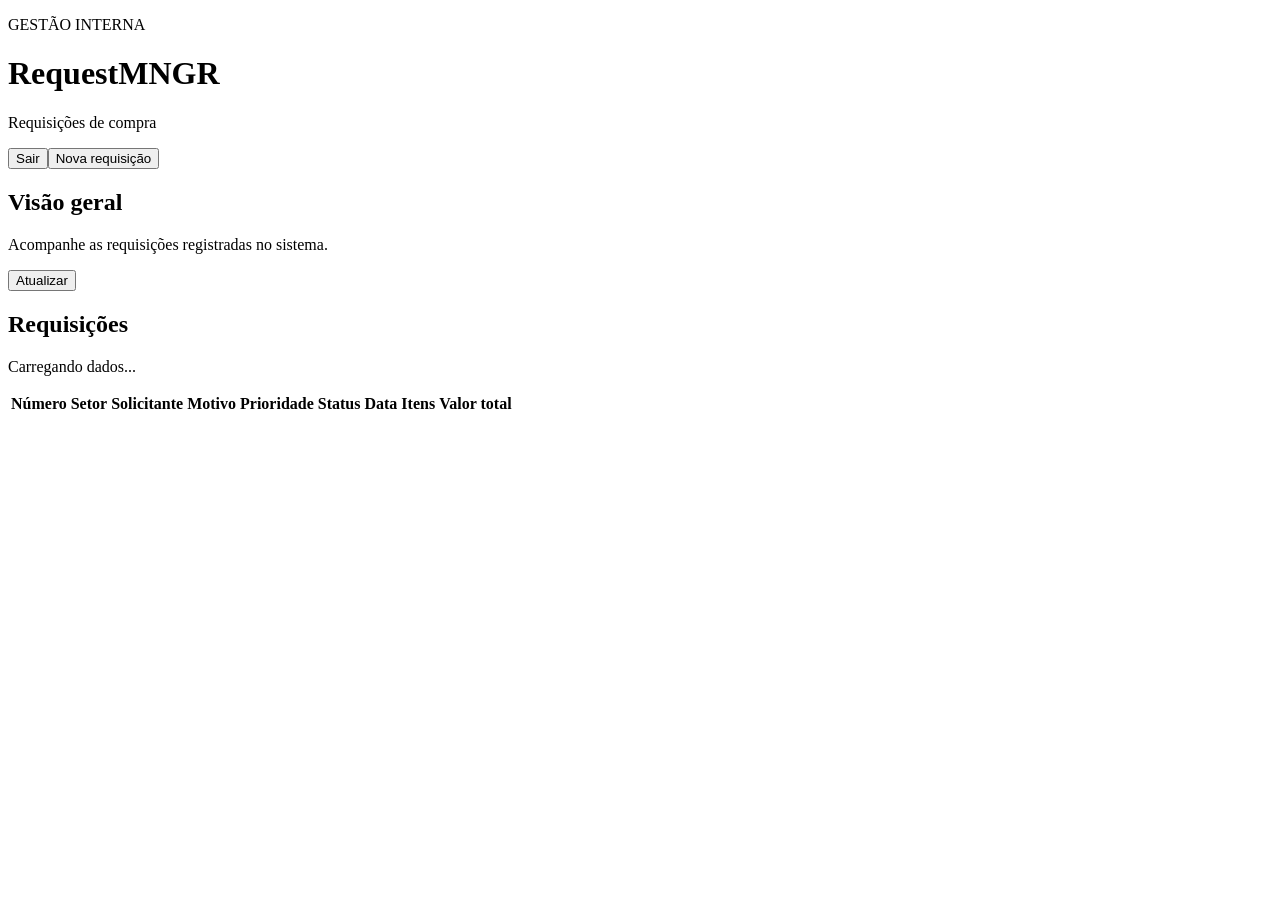
==== src/main/resources/static/index.html @ a2c5f0a8 "feat: add local authentication and role-based security" ====
<!DOCTYPE html>
<html lang="pt-BR">
<head>
    <meta charset="UTF-8">
    <meta name="viewport" content="width=device-width, initial-scale=1.0">
    <title>RequestMNGR</title>
    <link rel="stylesheet" href="/styles.css">
</head>
<body>
<main class="page-shell">
    <header class="topbar">
        <div><p class="eyebrow">GESTÃO INTERNA</p><h1>RequestMNGR</h1><p class="subtitle">Requisições de compra</p></div>
        <div class="account-actions"><span id="current-user" aria-live="polite"></span><button class="button button-secondary" id="logout" type="button">Sair</button><button class="button button-primary" id="open-create-form" type="button">Nova requisição</button></div>
    </header>
    <section aria-label="Resumo das requisições"><div class="section-heading"><div><h2>Visão geral</h2><p>Acompanhe as requisições registradas no sistema.</p></div><button class="button button-secondary" id="refresh-list" type="button">Atualizar</button></div><div class="summary-grid" id="summary-cards"></div></section>
    <section class="content-card" aria-labelledby="requests-title"><div class="section-heading"><div><h2 id="requests-title">Requisições</h2><p id="request-count">Carregando dados...</p></div></div><div class="table-wrapper"><table><thead><tr><th>Número</th><th>Setor</th><th>Solicitante</th><th>Motivo</th><th>Prioridade</th><th>Status</th><th>Data</th><th>Itens</th><th>Valor total</th></tr></thead><tbody id="request-table-body"></tbody></table></div><p class="empty-state" id="empty-state" hidden>Nenhuma requisição cadastrada.</p></section>
</main>
<dialog id="create-request-dialog"><form id="create-request-form"><div class="dialog-header"><div><p class="eyebrow">NOVA REQUISIÇÃO</p><h2>Registrar compra</h2></div><button class="icon-button" id="close-create-form" type="button" aria-label="Fechar">×</button></div><div class="form-grid"><label>Número da requisição<input name="requestNumber" maxlength="50" required></label><label>Setor<input name="department" maxlength="120" required></label><label>Solicitante<input name="requesterName" maxlength="150" required></label><label>Data da solicitação<input name="requestedOn" type="date" required></label><label>Prioridade<select name="priority" required><option value="LOW">Baixa</option><option value="MEDIUM" selected>Média</option><option value="HIGH">Alta</option></select></label><label>Centro de custo<input name="costCenter" maxlength="80"></label><label>Comprador<input name="buyerName" maxlength="150"></label><label>Gestor<input name="managerName" maxlength="150"></label><label class="full-width">Motivo da compra<textarea name="purchaseReason" rows="3" required></textarea></label><label class="full-width">Observações<textarea name="notes" rows="2"></textarea></label></div><div class="items-header"><div><h3>Itens da requisição</h3><p>Informe pelo menos um item.</p></div><button class="button button-secondary" id="add-item" type="button">Adicionar item</button></div><div id="item-forms"></div><p class="form-message" id="form-message" role="alert" hidden></p><div class="form-actions"><button class="button button-secondary" id="cancel-create" type="button">Cancelar</button><button class="button button-primary" type="submit">Salvar requisição</button></div></form></dialog>
<template id="item-form-template"><fieldset class="item-form"><legend>Item</legend><button class="remove-item" type="button">Remover</button><div class="form-grid"><label class="full-width">Descrição<input class="item-description" maxlength="500" required></label><label>Marca ou modelo<input class="item-brand-model" maxlength="250"></label><label>Quantidade<input class="item-quantity" type="number" min="1" step="1" value="1" required></label><label>Fornecedor<input class="item-supplier-name" maxlength="200"></label><label>Valor total<input class="item-total-value" type="number" min="0" step="0.01" value="0.00" required></label><label class="full-width">Observações<input class="item-notes" maxlength="2000"></label></div></fieldset></template>
<script src="/app.js" defer></script>
</body>
</html>
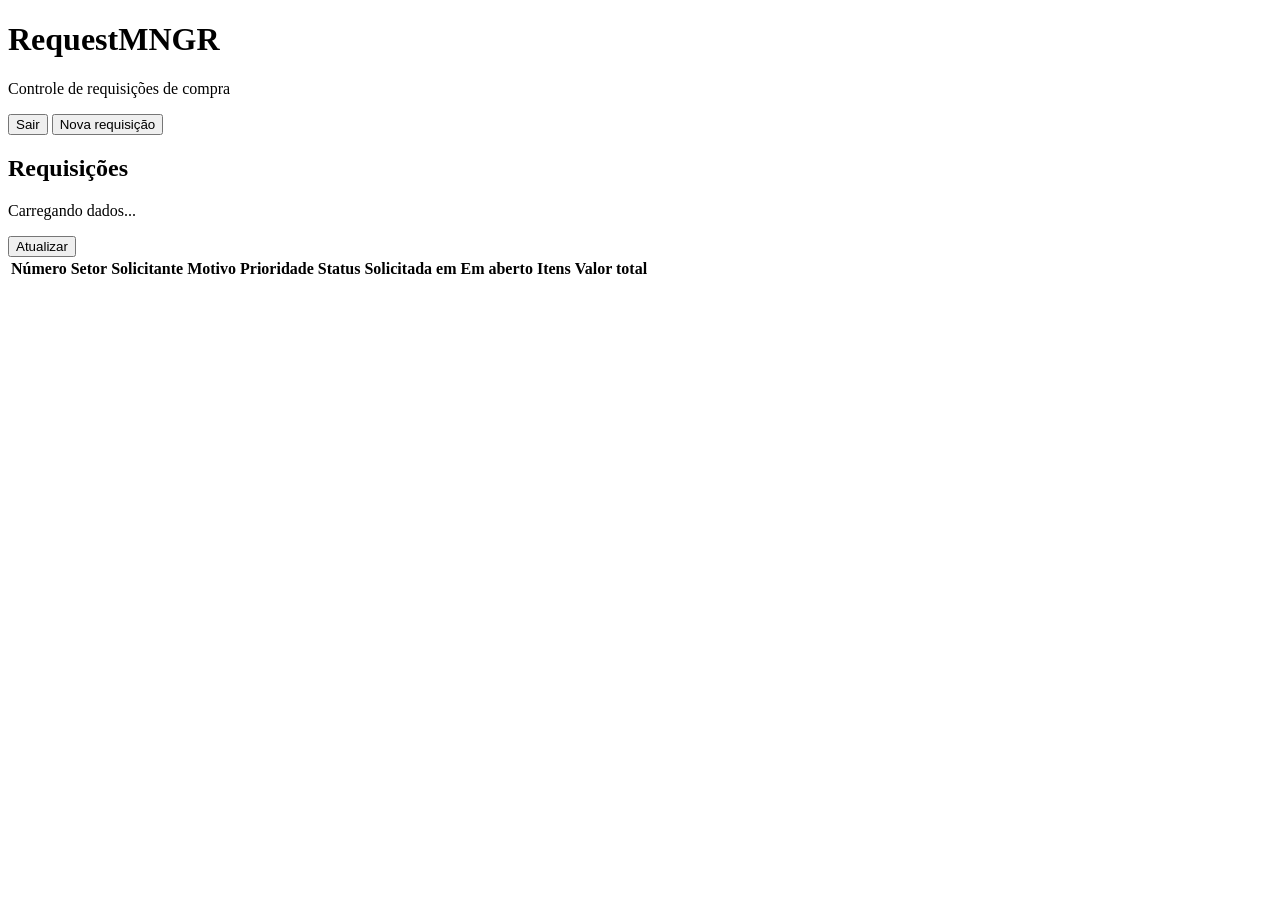
==== commit 31825bb4: "feat: refine purchase request interface" ====
--- a/src/main/resources/static/index.html
+++ b/src/main/resources/static/index.html
@@ -8,15 +8,102 @@
 </head>
 <body>
 <main class="page-shell">
-    <header class="topbar">
-        <div><p class="eyebrow">GESTÃO INTERNA</p><h1>RequestMNGR</h1><p class="subtitle">Requisições de compra</p></div>
-        <div class="account-actions"><span id="current-user" aria-live="polite"></span><button class="button button-secondary" id="logout" type="button">Sair</button><button class="button button-primary" id="open-create-form" type="button">Nova requisição</button></div>
+    <header class="application-header">
+        <div class="application-identity">
+            <h1>RequestMNGR</h1>
+            <p>Controle de requisições de compra</p>
+        </div>
+        <div class="account-actions">
+            <span id="current-user" aria-live="polite"></span>
+            <button class="button button-quiet" id="logout" type="button">Sair</button>
+            <button class="button button-primary" id="open-create-form" type="button">Nova requisição</button>
+        </div>
     </header>
-    <section aria-label="Resumo das requisições"><div class="section-heading"><div><h2>Visão geral</h2><p>Acompanhe as requisições registradas no sistema.</p></div><button class="button button-secondary" id="refresh-list" type="button">Atualizar</button></div><div class="summary-grid" id="summary-cards"></div></section>
-    <section class="content-card" aria-labelledby="requests-title"><div class="section-heading"><div><h2 id="requests-title">Requisições</h2><p id="request-count">Carregando dados...</p></div></div><div class="table-wrapper"><table><thead><tr><th>Número</th><th>Setor</th><th>Solicitante</th><th>Motivo</th><th>Prioridade</th><th>Status</th><th>Data</th><th>Itens</th><th>Valor total</th></tr></thead><tbody id="request-table-body"></tbody></table></div><p class="empty-state" id="empty-state" hidden>Nenhuma requisição cadastrada.</p></section>
+
+    <section class="indicator-strip" aria-label="Resumo das requisições">
+        <div class="summary-grid" id="summary-cards"></div>
+    </section>
+
+    <section class="requests-section" aria-labelledby="requests-title">
+        <div class="section-heading">
+            <div>
+                <h2 id="requests-title">Requisições</h2>
+                <p id="request-count">Carregando dados...</p>
+            </div>
+            <button class="button button-quiet" id="refresh-list" type="button">Atualizar</button>
+        </div>
+        <div class="table-wrapper">
+            <table>
+                <thead>
+                <tr>
+                    <th>Número</th>
+                    <th>Setor</th>
+                    <th>Solicitante</th>
+                    <th>Motivo</th>
+                    <th>Prioridade</th>
+                    <th>Status</th>
+                    <th>Solicitada em</th>
+                    <th>Em aberto</th>
+                    <th>Itens</th>
+                    <th>Valor total</th>
+                </tr>
+                </thead>
+                <tbody id="request-table-body"></tbody>
+            </table>
+        </div>
+        <p class="empty-state" id="empty-state" hidden>Nenhuma requisição cadastrada.</p>
+    </section>
 </main>
-<dialog id="create-request-dialog"><form id="create-request-form"><div class="dialog-header"><div><p class="eyebrow">NOVA REQUISIÇÃO</p><h2>Registrar compra</h2></div><button class="icon-button" id="close-create-form" type="button" aria-label="Fechar">×</button></div><div class="form-grid"><label>Número da requisição<input name="requestNumber" maxlength="50" required></label><label>Setor<input name="department" maxlength="120" required></label><label>Solicitante<input name="requesterName" maxlength="150" required></label><label>Data da solicitação<input name="requestedOn" type="date" required></label><label>Prioridade<select name="priority" required><option value="LOW">Baixa</option><option value="MEDIUM" selected>Média</option><option value="HIGH">Alta</option></select></label><label>Centro de custo<input name="costCenter" maxlength="80"></label><label>Comprador<input name="buyerName" maxlength="150"></label><label>Gestor<input name="managerName" maxlength="150"></label><label class="full-width">Motivo da compra<textarea name="purchaseReason" rows="3" required></textarea></label><label class="full-width">Observações<textarea name="notes" rows="2"></textarea></label></div><div class="items-header"><div><h3>Itens da requisição</h3><p>Informe pelo menos um item.</p></div><button class="button button-secondary" id="add-item" type="button">Adicionar item</button></div><div id="item-forms"></div><p class="form-message" id="form-message" role="alert" hidden></p><div class="form-actions"><button class="button button-secondary" id="cancel-create" type="button">Cancelar</button><button class="button button-primary" type="submit">Salvar requisição</button></div></form></dialog>
-<template id="item-form-template"><fieldset class="item-form"><legend>Item</legend><button class="remove-item" type="button">Remover</button><div class="form-grid"><label class="full-width">Descrição<input class="item-description" maxlength="500" required></label><label>Marca ou modelo<input class="item-brand-model" maxlength="250"></label><label>Quantidade<input class="item-quantity" type="number" min="1" step="1" value="1" required></label><label>Fornecedor<input class="item-supplier-name" maxlength="200"></label><label>Valor total<input class="item-total-value" type="number" min="0" step="0.01" value="0.00" required></label><label class="full-width">Observações<input class="item-notes" maxlength="2000"></label></div></fieldset></template>
+
+<dialog id="create-request-dialog">
+    <form id="create-request-form">
+        <div class="dialog-header">
+            <div>
+                <h2>Nova requisição</h2>
+                <p>Registre os itens solicitados para acompanhamento.</p>
+            </div>
+            <button class="icon-button" id="close-create-form" type="button" aria-label="Fechar">×</button>
+        </div>
+        <div class="form-grid">
+            <label>Número da requisição<input name="requestNumber" maxlength="50" required></label>
+            <label>Setor<input name="department" maxlength="120" required></label>
+            <label>Solicitante<input name="requesterName" maxlength="150" required></label>
+            <label>Data da solicitação<input name="requestedOn" type="date" required></label>
+            <label>Prioridade<select name="priority" required><option value="LOW">Baixa</option><option value="MEDIUM" selected>Média</option><option value="HIGH">Alta</option></select></label>
+            <label>Centro de custo<input name="costCenter" maxlength="80"></label>
+            <label>Comprador<input name="buyerName" maxlength="150"></label>
+            <label>Gestor<input name="managerName" maxlength="150"></label>
+            <label class="full-width">Motivo da compra<textarea name="purchaseReason" rows="3" required></textarea></label>
+            <label class="full-width">Observações<textarea name="notes" rows="2"></textarea></label>
+        </div>
+        <div class="items-header">
+            <div><h3>Itens</h3><p>Informe pelo menos um item.</p></div>
+            <button class="button button-quiet" id="add-item" type="button">Adicionar item</button>
+        </div>
+        <div id="item-forms"></div>
+        <p class="form-message" id="form-message" role="alert" hidden></p>
+        <div class="form-actions">
+            <button class="button button-quiet" id="cancel-create" type="button">Cancelar</button>
+            <button class="button button-primary" type="submit">Salvar requisição</button>
+        </div>
+    </form>
+</dialog>
+
+<template id="item-form-template">
+    <fieldset class="item-form">
+        <legend>Item</legend>
+        <button class="remove-item" type="button">Remover</button>
+        <div class="form-grid">
+            <label class="full-width">Descrição<input class="item-description" maxlength="500" required></label>
+            <label>Marca ou modelo<input class="item-brand-model" maxlength="250"></label>
+            <label>Quantidade<input class="item-quantity" type="number" min="1" step="1" value="1" required></label>
+            <label>Fornecedor<input class="item-supplier-name" maxlength="200"></label>
+            <label>Valor total<input class="item-total-value" type="number" min="0" step="0.01" value="0.00" required></label>
+            <label class="full-width">Observações<input class="item-notes" maxlength="2000"></label>
+        </div>
+    </fieldset>
+</template>
+
 <script src="/app.js" defer></script>
 </body>
 </html>
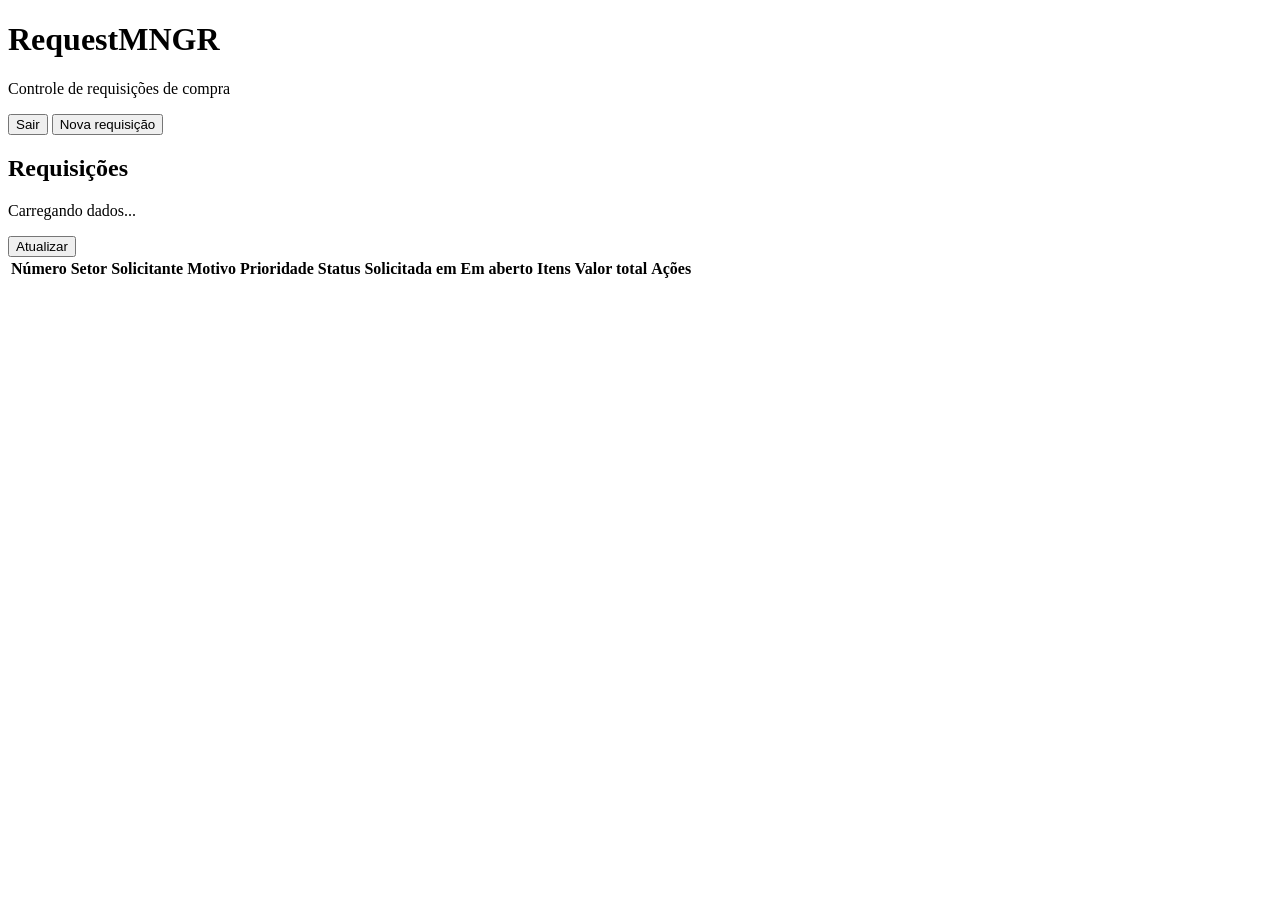
==== commit 6ab9bd6e: "feat: manage purchase request updates and removal" ====
--- a/src/main/resources/static/index.html
+++ b/src/main/resources/static/index.html
@@ -46,6 +46,7 @@
                     <th>Em aberto</th>
                     <th>Itens</th>
                     <th>Valor total</th>
+                    <th>Ações</th>
                 </tr>
                 </thead>
                 <tbody id="request-table-body"></tbody>
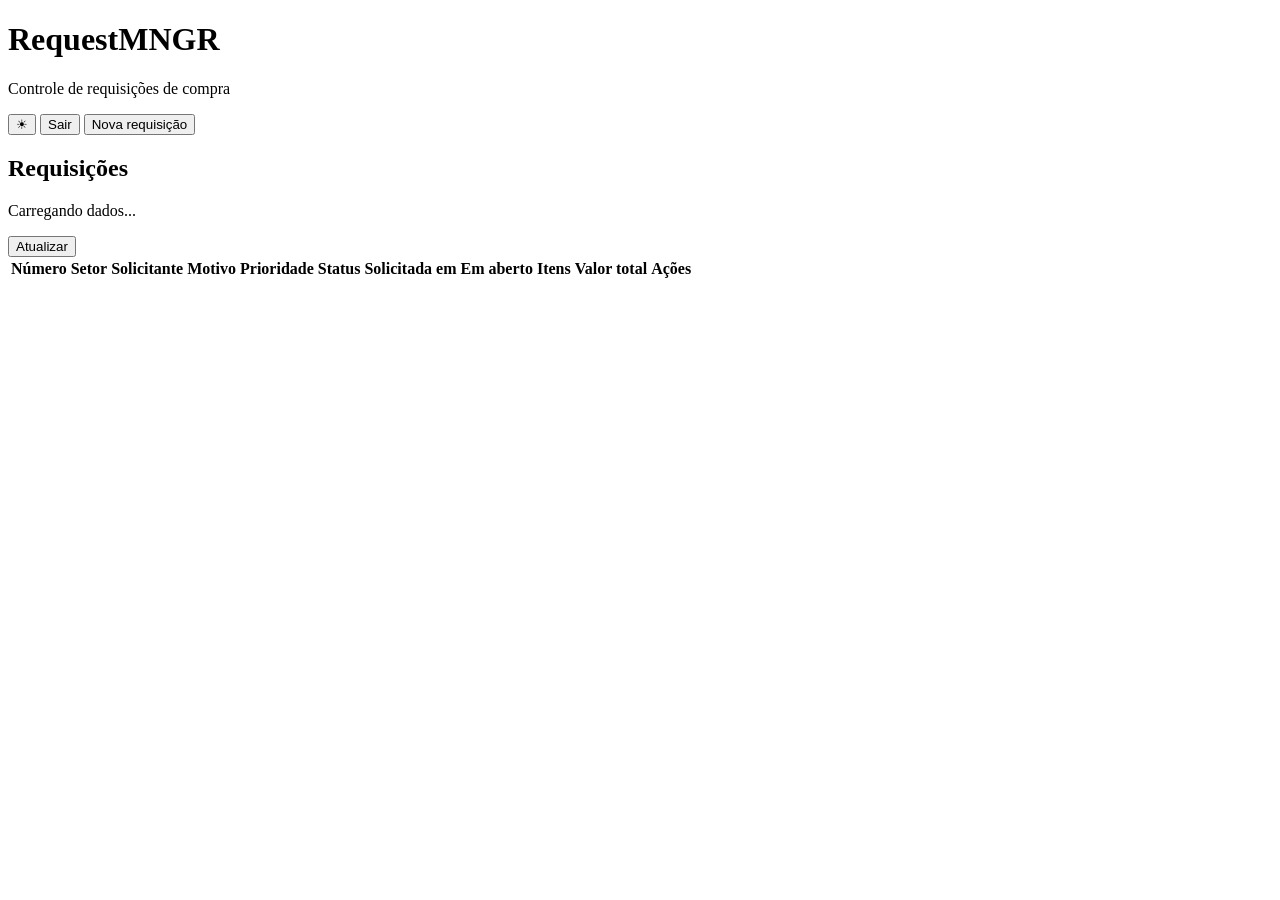
==== commit 94e56d98: "fix: improve date picker contrast in dark theme" ====
--- a/src/main/resources/static/index.html
+++ b/src/main/resources/static/index.html
@@ -14,6 +14,7 @@
             <p>Controle de requisições de compra</p>
         </div>
         <div class="account-actions">
+            <button class="theme-toggle" id="theme-toggle" type="button" aria-label="Ativar modo claro" title="Ativar modo claro">☀</button>
             <span id="current-user" aria-live="polite"></span>
             <button class="button button-quiet" id="logout" type="button">Sair</button>
             <button class="button button-primary" id="open-create-form" type="button">Nova requisição</button>
@@ -55,6 +56,19 @@
         <p class="empty-state" id="empty-state" hidden>Nenhuma requisição cadastrada.</p>
     </section>
 </main>
+
+<div class="operation-feedback" id="operation-feedback" role="status" aria-live="polite" hidden></div>
+
+<dialog class="confirmation-dialog" id="confirmation-dialog" aria-labelledby="confirmation-title">
+    <div class="confirmation-content">
+        <h2 id="confirmation-title"></h2>
+        <p id="confirmation-message"></p>
+        <div class="confirmation-actions">
+            <button class="button button-quiet" id="confirmation-cancel" type="button">Voltar</button>
+            <button class="button" id="confirmation-action" type="button"></button>
+        </div>
+    </div>
+</dialog>
 
 <dialog id="create-request-dialog">
     <form id="create-request-form">
